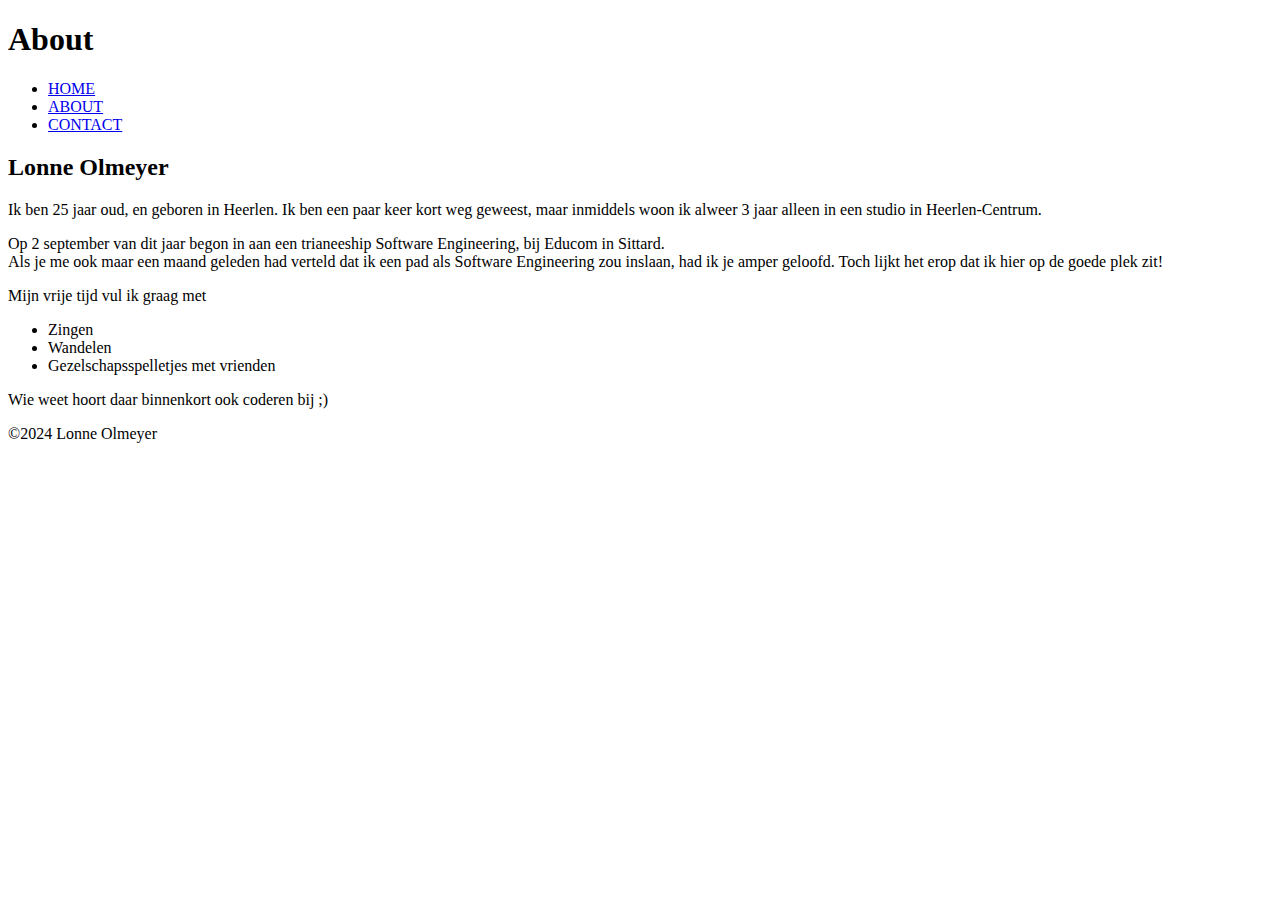
==== about.html @ cf523892 "Pagina's aangepast #2" ====
<!DOCTYPE html>

<html>
   <head>

    <meta charset="utf-8">
    <meta http-equiv="X-UA-Compatible" content="IE=edge">
    <meta name="viewport" content="width=device-width, initial-scale=1">

    <link href="css/bootstrap.min.css" rel="stylesheet">
    
   </head>
   <body>
<!--Titel-->
<h1>About</h1>
<!--bullet-lijst-->
<ul>
    <li><a href="index.html">HOME</a></li>
    <li><a href="about.html">ABOUT</a></li>
    <li><a href="contact.html">CONTACT</a></li>
</ul>

<!--enkele paragrafen met wat informatie over jezelf (waaronder een bulletlijst met je hobbies)-->
<h2>Lonne Olmeyer</h2>
<p>Ik ben 25 jaar oud, en geboren in Heerlen. Ik ben een paar keer kort weg geweest, maar inmiddels woon ik alweer 3 jaar alleen in een studio in Heerlen-Centrum.</p>
<p>Op 2 september van dit jaar begon in aan een trianeeship Software Engineering, bij Educom in Sittard.<br> Als je me ook maar een maand geleden had verteld dat ik een pad als Software Engineering zou inslaan, had ik je amper geloofd. Toch lijkt het erop dat ik hier op de goede plek zit!</p>
<p>Mijn vrije tijd vul ik graag met</p>
<ul>
    <li>Zingen</li>
    <li>Wandelen</li>
    <li>Gezelschapsspelletjes met vrienden</li>
</ul>
<p>Wie weet hoort daar binnenkort ook coderen bij ;)</p>
   </body>
   <footer>
<!--copyright reken, jaartal en auteur-->
<p>©2024 Lonne Olmeyer</p>
   </footer>
</html>
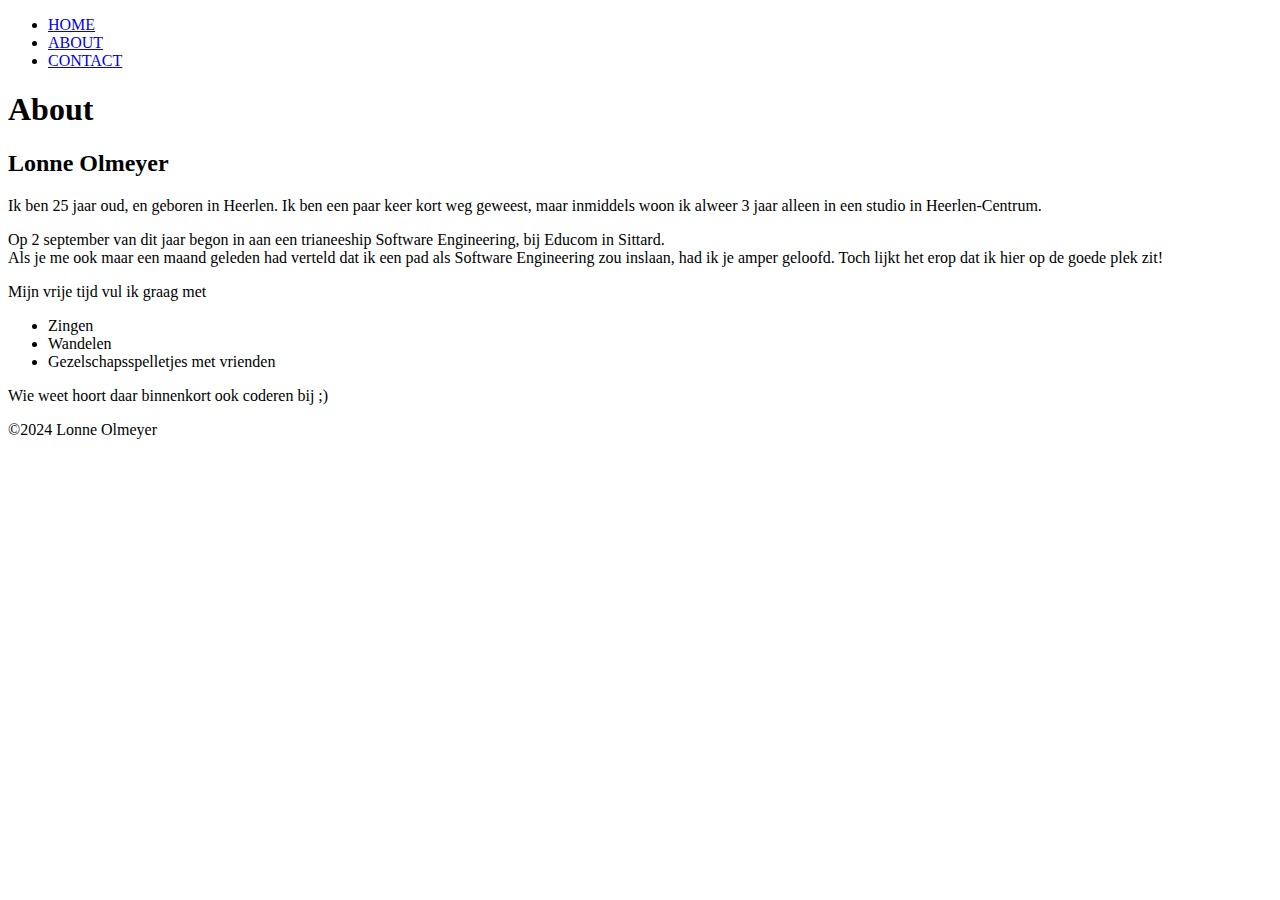
==== commit 5f9c0a8a: "Divisies gemaakt #3" ====
--- a/about.html
+++ b/about.html
@@ -2,38 +2,40 @@
 
 <html>
    <head>
+    <link rel="stylesheet" href="css/stylesheet.css">
+   </head>
 
-    <meta charset="utf-8">
-    <meta http-equiv="X-UA-Compatible" content="IE=edge">
-    <meta name="viewport" content="width=device-width, initial-scale=1">
+   <body>
+        
+        <!--navgiation bar-->
+        <div class="navbar"> 
+            <ul>
+                <li><a href="index.html">HOME</a></li>
+                <li><a href="about.html">ABOUT</a></li>
+                <li><a href="contact.html">CONTACT</a></li>
+             </ul>
+        </div>
 
-    <link href="css/bootstrap.min.css" rel="stylesheet">
-    
-   </head>
-   <body>
-<!--Titel-->
-<h1>About</h1>
-<!--bullet-lijst-->
-<ul>
-    <li><a href="index.html">HOME</a></li>
-    <li><a href="about.html">ABOUT</a></li>
-    <li><a href="contact.html">CONTACT</a></li>
-</ul>
+        <div class="content">
+              <!--Titel-->
+            <h1>About</h1>
+            <!--enkele paragrafen met wat informatie over jezelf (waaronder een bulletlijst met je hobbies)-->
+            <h2>Lonne Olmeyer</h2>
+            <p>Ik ben 25 jaar oud, en geboren in Heerlen. Ik ben een paar keer kort weg geweest, maar inmiddels woon ik alweer 3 jaar alleen in een studio in Heerlen-Centrum.</p>
+            <p>Op 2 september van dit jaar begon in aan een trianeeship Software Engineering, bij Educom in Sittard.<br> Als je me ook maar een maand geleden had verteld dat ik een pad als Software Engineering zou inslaan, had ik je amper geloofd. Toch lijkt het erop dat ik hier op de goede plek zit!</p>
+            <p>Mijn vrije tijd vul ik graag met</p>
 
-<!--enkele paragrafen met wat informatie over jezelf (waaronder een bulletlijst met je hobbies)-->
-<h2>Lonne Olmeyer</h2>
-<p>Ik ben 25 jaar oud, en geboren in Heerlen. Ik ben een paar keer kort weg geweest, maar inmiddels woon ik alweer 3 jaar alleen in een studio in Heerlen-Centrum.</p>
-<p>Op 2 september van dit jaar begon in aan een trianeeship Software Engineering, bij Educom in Sittard.<br> Als je me ook maar een maand geleden had verteld dat ik een pad als Software Engineering zou inslaan, had ik je amper geloofd. Toch lijkt het erop dat ik hier op de goede plek zit!</p>
-<p>Mijn vrije tijd vul ik graag met</p>
-<ul>
-    <li>Zingen</li>
-    <li>Wandelen</li>
-    <li>Gezelschapsspelletjes met vrienden</li>
-</ul>
-<p>Wie weet hoort daar binnenkort ook coderen bij ;)</p>
+            <ul>
+                <li>Zingen</li>
+                <li>Wandelen</li>
+                <li>Gezelschapsspelletjes met vrienden</li>
+            </ul>
+            <p>Wie weet hoort daar binnenkort ook coderen bij ;)</p>
+        </div>
+      
    </body>
    <footer>
-<!--copyright reken, jaartal en auteur-->
-<p>©2024 Lonne Olmeyer</p>
+        <!--copyright reken, jaartal en auteur-->
+        <p>&copy;2024 Lonne Olmeyer</p>
    </footer>
 </html>
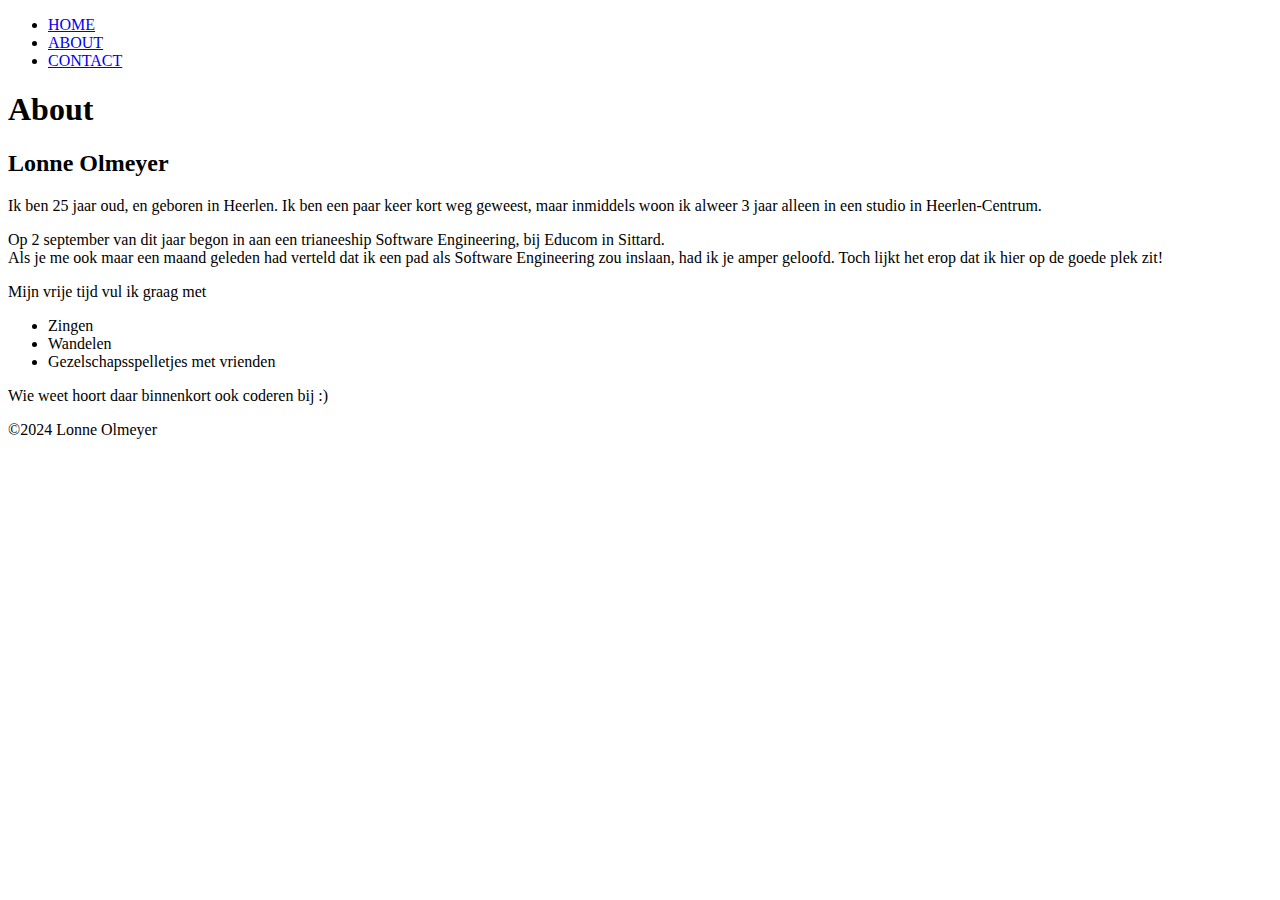
==== commit 0abb905e: "About page <div>'s toegevoegd #5" ====
--- a/about.html
+++ b/about.html
@@ -5,6 +5,7 @@
     <link rel="stylesheet" href="css/stylesheet.css">
    </head>
 
+    <title>Educom Webshop Basis</title>
    <body>
         
         <!--navgiation bar-->
@@ -12,7 +13,7 @@
             <ul>
                 <li><a href="index.html">HOME</a></li>
                 <li><a href="about.html">ABOUT</a></li>
-                <li><a href="contact.html">CONTACT</a></li>
+                <li><a href="contact.php">CONTACT</a></li>
              </ul>
         </div>
 
@@ -21,21 +22,29 @@
             <h1>About</h1>
             <!--enkele paragrafen met wat informatie over jezelf (waaronder een bulletlijst met je hobbies)-->
             <h2>Lonne Olmeyer</h2>
-            <p>Ik ben 25 jaar oud, en geboren in Heerlen. Ik ben een paar keer kort weg geweest, maar inmiddels woon ik alweer 3 jaar alleen in een studio in Heerlen-Centrum.</p>
-            <p>Op 2 september van dit jaar begon in aan een trianeeship Software Engineering, bij Educom in Sittard.<br> Als je me ook maar een maand geleden had verteld dat ik een pad als Software Engineering zou inslaan, had ik je amper geloofd. Toch lijkt het erop dat ik hier op de goede plek zit!</p>
-            <p>Mijn vrije tijd vul ik graag met</p>
+            <div>
+                <p>Ik ben 25 jaar oud, en geboren in Heerlen. Ik ben een paar keer kort weg geweest, maar inmiddels woon ik alweer 3 jaar alleen in een studio in Heerlen-Centrum.</p>
+            </div>
+            <div>
+                <p>Op 2 september van dit jaar begon in aan een trianeeship Software Engineering, bij Educom in Sittard.<br> Als je me ook maar een maand geleden had verteld dat ik een pad als Software Engineering zou inslaan, had ik je amper geloofd. Toch lijkt het erop dat ik hier op de goede plek zit!</p>
+            </div>
+            <div>
+                <p>Mijn vrije tijd vul ik graag met</p>
+                <ul>
+                    <li>Zingen</li>
+                    <li>Wandelen</li>
+                    <li>Gezelschapsspelletjes met vrienden</li>
+                </ul>
+            </div>
+            <div>
+                <p>Wie weet hoort daar binnenkort ook coderen bij :)</p>
+            </div>
+            
+        </div>
+        <footer>
+            <!--copyright reken, jaartal en auteur-->
+            <p>&copy;2024 Lonne Olmeyer</p>
+       </footer>     
+   </body>
 
-            <ul>
-                <li>Zingen</li>
-                <li>Wandelen</li>
-                <li>Gezelschapsspelletjes met vrienden</li>
-            </ul>
-            <p>Wie weet hoort daar binnenkort ook coderen bij ;)</p>
-        </div>
-      
-   </body>
-   <footer>
-        <!--copyright reken, jaartal en auteur-->
-        <p>&copy;2024 Lonne Olmeyer</p>
-   </footer>
 </html>
